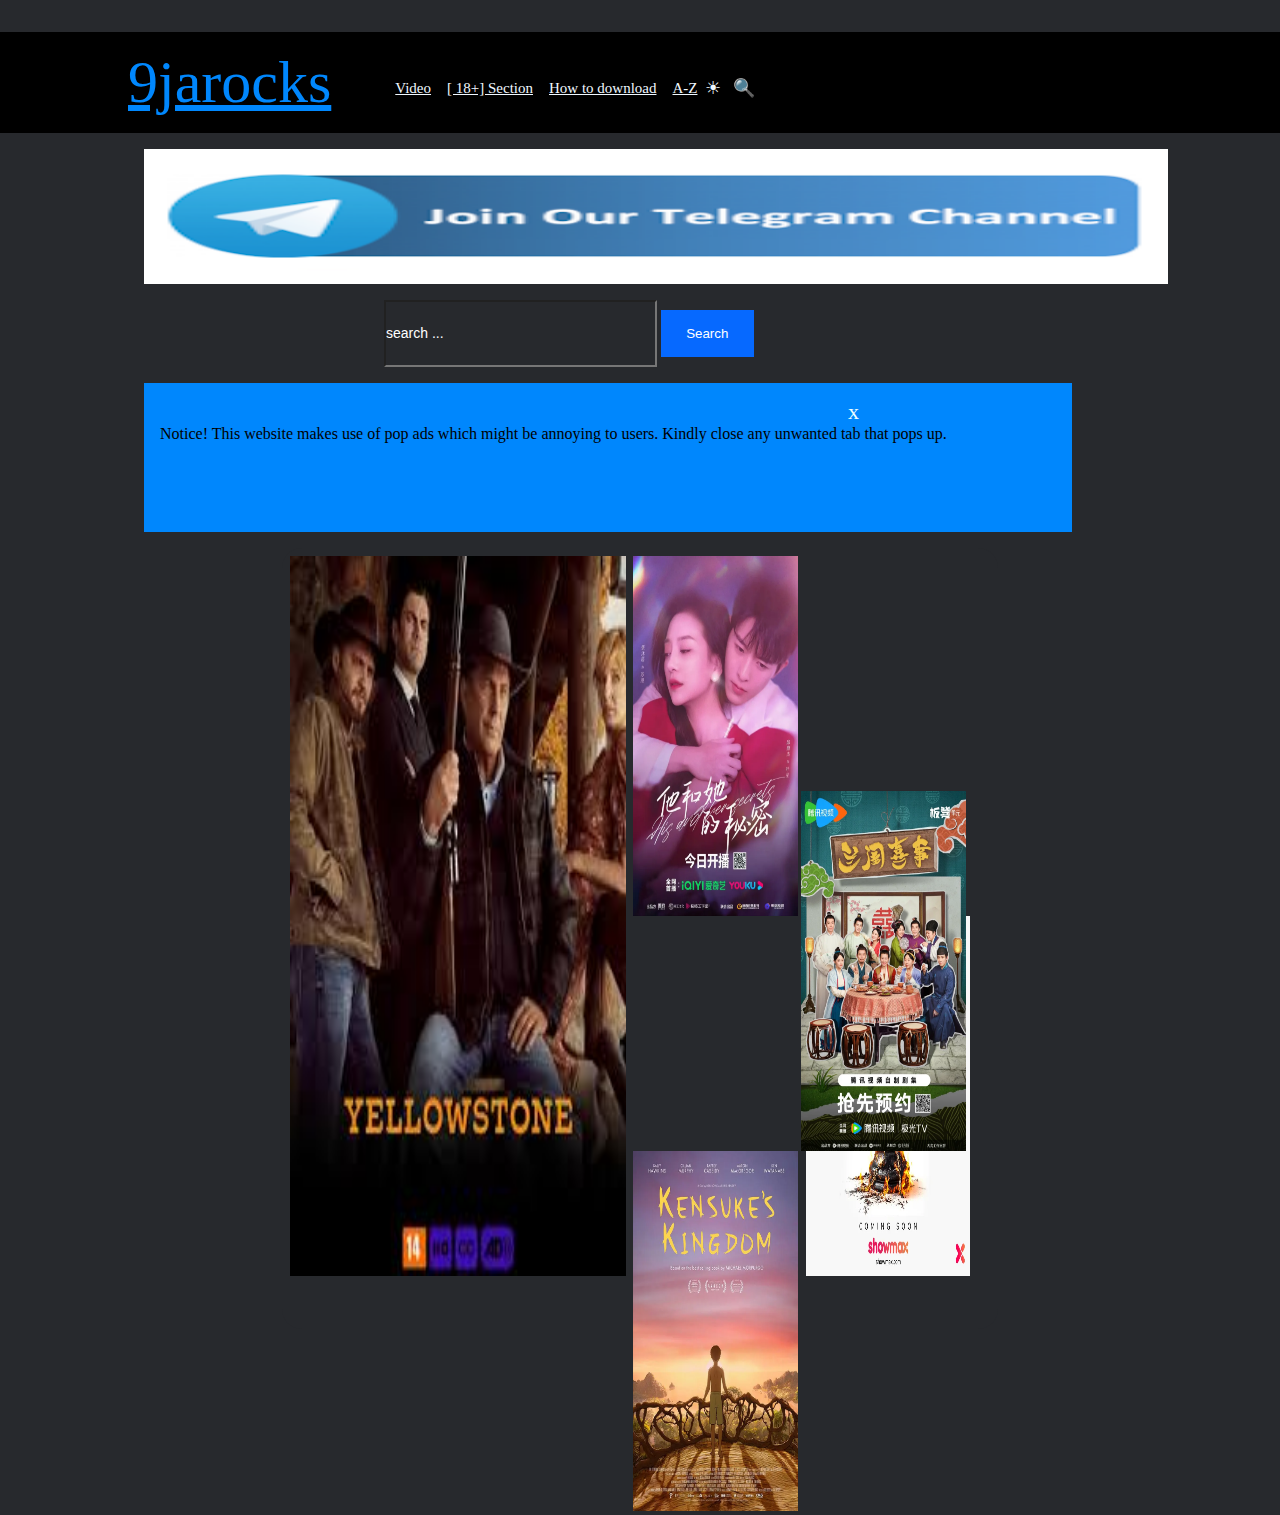
==== assignment5/jjj.html @ 3bb4eb0a "first commit" ====
<!DOCTYPE html>
<html lang="en">
<head>
    <meta charset="UTF-8">
    <meta name="viewport" content="width=device-width, initial-scale=1.0">
    <title>9jarocks</title>
    <link rel="stylesheet" href="stylesz.css">
</head>
<body>
   <!-- header code  -->
    <header>
        
        
        <!--nav code-->
<nav>
    <div class="inner_nav ">
        
        <div class="nav_right">
            <div class="ben_in">

            
        
                <a href="">9jarocks</a>

            
            <div class="nav_items">
                <a href="#">Video</a>
                <a href="#">[ 18+] Section</a>
                <a href="#">How to download</a>
                <a href="#">A-Z</a>

            </div>
            <div class="james_in">
                <span>☀</span>
                <span>🔍</span>
            
               </div>
               
                
                    
    
                
                

           

        </div>
        
        
            
           
          
    </div>
</div>
</nav>
    </header>
    <div class="ann_tel">
        <img src="/assignment5/tele.png" alt="">


    </div>
    <!-- input box -->
     <div class="input_box">
     <input type="text" placeholder="search ...">
     <button>Search</button>
     </div>
     <div class="babe_in">
        <span>x</span>
        <p>Notice! This website makes use of pop ads which might be annoying to users. Kindly close any unwanted tab that pops up.</p>
        

     </div>
     <div id="wrapper">
        <di class="container">

        

     <!-- form_side 1 -->
     <div class="clara_in">
        

<!-- form_side2 -->
        <div class="vick_in">
            <img src="/9jarocks1.jpeg" alt="">
            

        </div>
        <div id="ameh_in">
            <div class="joe_in">
                <img src="/9jarocks2.webp" alt="">
            </div>
            <div id="men_in">
                <div class="joe_out">
                    <img src="/9jarocks3.webp" alt="">

                </div>

            </div>
            
                <div class="john_out">
                    <img src="/9jarocks4.webp" alt="">


                </div>
                <div class="love_in">
                    <img src="/9ja5.webp" alt="">


                </div>
                

                

            
            

        </div>
        

        



        

     </div>
     </div>
    </div> 

</body>
</html>
---- assignment5/stylesz.css ----
*{
    margin: 0;
    padding: 0;
   
}
body{
    background-color: #27292d;
}
header{
    /* padding-bottom: 1rem; */
    background-color: black;
    /* color: aliceblue; */
    margin-top: 2rem;
    
    
    
    
}

.ben_in{
    display: flex;
    justify-content: end;
    
    
    
    
}
.ben_in > a{
    font-size: 60px;
    color: #0087fd;
    margin-left: 8rem;
    
}
nav{
    padding-block: 1rem;
}
h1{
    border: 2px solid;
}



.inner_nav{
    display: flex;
    align-items: center;
    justify-content: space-between;

}
.nav_items{
    display: flex;
    margin-left: 3rem;
    font-size: 15px;
    margin-top: 2rem;
    
}
.nav_items > a{
    color: aliceblue;
    margin-left: 1rem;

}
.james_in{
    align-items: end;
    margin-top: 1.8rem;
    align-items: center;
    justify-content: end;
}
.james_in > span{
    margin-left: .5rem;
    color: aliceblue;
    font-size: 18px;
    
    
    
}

    

    
    


    
    

.ann_tel{
    margin-left: 8rem;
    padding: 1rem;
    width:80%;
    height: 15vh;
    
    
    
}
.ann_tel > img{
    width: 100%;
    height: 15vh;
    /* object-fit: cover ; */
    
}
.input_box{
    margin-left: 24rem;
    font-size: 15px;
    font-weight: 50;
    
    
    
    
    
   
}
.input_box > ::placeholder{
    color: white;
    font-size: 14px;
    background-color: #27292d;
    font-weight: lighter;
    /* border: 2px solid red; */
    
    
      
}
.input_box > input{
    width: 30%;
    height: 7vh;
    background-color: #27292d;
    font-weight: 100;
}
    

button{
    padding: 1rem 1.6rem;
    background-color: #0669ff;
    border: none;
    color: #fff;


    
}
.babe_in{
    background-color: #0087fd;
    padding: 1rem;
    width: 70%;
    height: 13vh;
    margin-top: 1rem;
    padding-top: 1rem;
    margin-left: 9rem;
}
.babe_in > span{
    margin-left: 43rem;
    font-size: 22px;
    color: azure;
}
#wrapper{
    border-radius: 20px;
    background-color: #27292d;
    /* border: 2px solid black; */
    height: 85vh;
    max-width: 700Px;
    margin: 1rem auto;
    padding: .5rem;
}
.container{
    /* border: 2px solid green; */
}

.clara_in{
    display: flex;
    /* color: black; */
}
.vick_in{
    width: 49%;
    height: 80vh;
    /* border: 2px solid green; */
}
.vick_in > img{
    height: 80vh;
    width: 98%;
}
#ameh_in{
    /* border: 2px solid yellow; */
    width: 49%;
    height: 80vh;
    /* display: flex; */
    
    
}
.joe_in{
    /* border: 2px solid white; */
    width: 49%;
    height: 40vh;

}
.joe_in > img{
    width: 98%;
    height: 40vh;
}
.joe_out{
    /* border: 2px solid blue; */
    width: 49%;
    height: 40vh;
    margin-left: 10.8rem;
}
.joe_out > img{
width: 98%;
height: 40vh;
}
.john_out{
    /* border: 2px solid red; */
    width: 49%;
    height: 40vh;
    margin-left: 10.5rem;
    margin-top: -30.3rem;

}
.john_out > img{
    width: 98%;
    height: 40vh;
}
.love_in{
    /* border: 2px solid gray; */
    width: 49%;
    height: 40vh;
    
}
.love_in > img{
    width: 98%;
    height: 40vh;
}
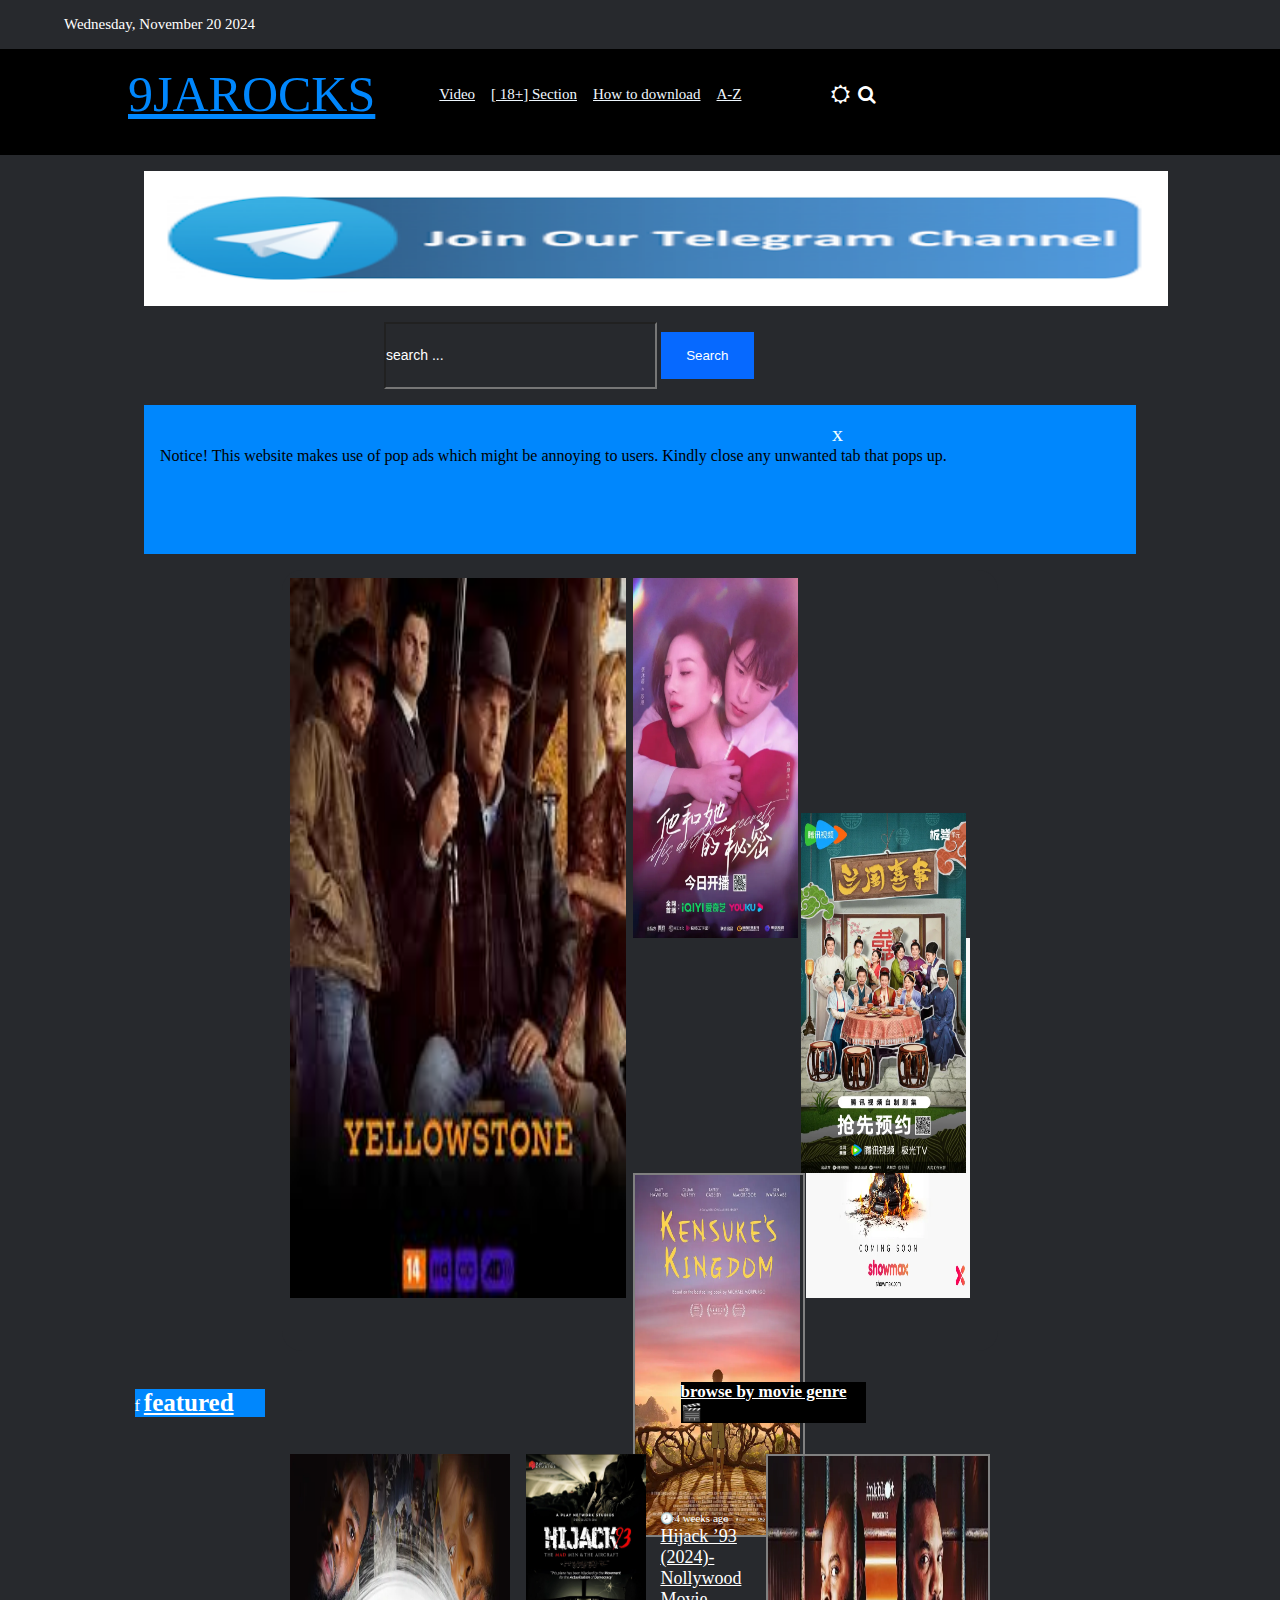
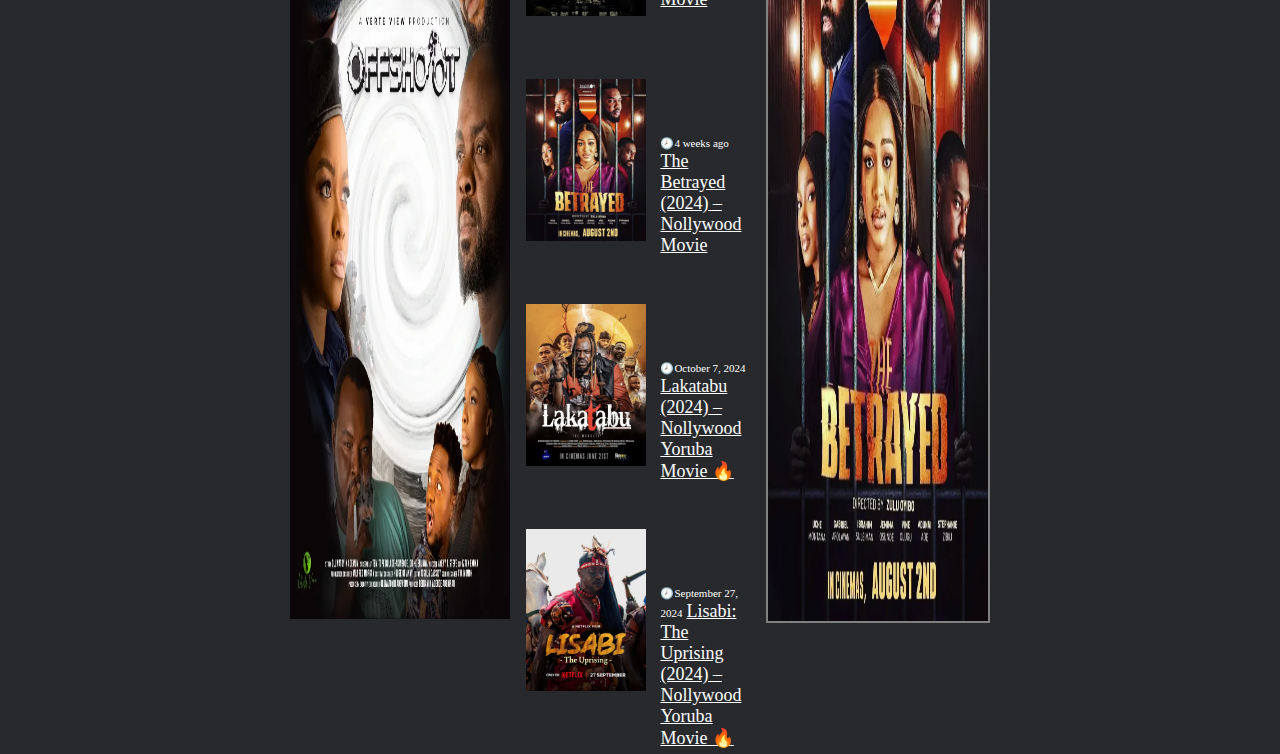
==== commit 45a8c045: "first commit" ====
--- a/assignment5/jjj.html
+++ b/assignment5/jjj.html
@@ -7,34 +7,43 @@
     <link rel="stylesheet" href="stylesz.css">
 </head>
 <body>
+    
+        
+
+        <!--nav code-->
+
+    <!-- date  -->
+     <div class="in_in">
+     <p>wednesday, november 20 2024</p>
+     </div>
    <!-- header code  -->
     <header>
         
-        
+         
         <!--nav code-->
 <nav>
     <div class="inner_nav ">
         
+
         <div class="nav_right">
             <div class="ben_in">
 
             
         
+                
                 <a href="">9jarocks</a>
-
             
             <div class="nav_items">
                 <a href="#">Video</a>
                 <a href="#">[ 18+] Section</a>
                 <a href="#">How to download</a>
                 <a href="#">A-Z</a>
-
-            </div>
-            <div class="james_in">
-                <span>☀</span>
-                <span>🔍</span>
-            
-               </div>
+               
+            </div>
+            <span><i class="fa fa-sun-o" aria-hidden="true"></i> </span>
+            <span><i class="fa fa-search" aria-hidden="true"></i></span>
+            
+            
                
                 
                     
@@ -54,6 +63,7 @@
 </div>
 </nav>
     </header>
+    
     <div class="ann_tel">
         <img src="/assignment5/tele.png" alt="">
 
@@ -126,6 +136,79 @@
      </div>
      </div>
     </div> 
+    <link rel="stylesheet" href="https://cdnjs.cloudflare.com/ajax/libs/font-awesome/4.7.0/css/font-awesome.min.css">
+    <div class="mat_out">
+
+    <div class="mat_in">
+     <span>f</span>
+     <a href=""> featured</a>
+     
+    
+    </div>
+<div class="met_in">
+    <a href="">browse by movie genre</a>
+    <span>🎬</span>
+
+</div>
+    </div>
+    <div class="moses_in">
+        <div class="mos_in">
+            <img src="/9ja6.webp" alt="">
+
+        </div>
+        <div class="mos_out">
+            <div class="bug_out">
+                <img src="/9ja7.webp" alt="">
+                <div class="jeff_in">
+                    <span>🕗4 weeks ago</span>
+                <a href="">Hijack ’93 (2024)-  Nollywood Movie</a>
+            </div>
+
+            </div>
+
+            <div class="bug_out">
+                <img src="/9ja8.webp" alt="">
+                <div class="jeff_in">
+                    <span>🕗4 weeks ago</span>
+
+                
+                    <a href="">The Betrayed (2024) – Nollywood Movie</a>
+                </div>
+
+            </div>
+            <div class="bug_out">
+                <img src="/9ja9.webp" alt="">
+                <div class="jeff_in">
+                    <span>🕗October 7, 2024</span>
+
+                
+                    <a href="">Lakatabu (2024) – Nollywood Yoruba Movie 🔥</a>
+                </div>
+
+
+            </div>
+            <div class="bug_out">
+                <img src="/9ja10.webp" alt="">
+                <div class="jeff_in">
+                    <span>🕗September 27, 2024</span>
+
+                
+                    <a href="">Lisabi: The Uprising (2024) – Nollywood Yoruba Movie 🔥</a>
+                </div>
+
+            </div>
+
+        </div>
+        <div class="mess_in">
+            <img src="/9ja8.webp" alt="">
+
+        </div>
+
+    </div>
+    
+
+    
+
 
 </body>
 </html>--- a/assignment5/stylesz.css
+++ b/assignment5/stylesz.css
@@ -1,4 +1,7 @@
-
+.{
+    font-family: 'Courier New', Courier, monospace;
+   
+}
 *{
     margin: 0;
     padding: 0;
@@ -11,7 +14,7 @@
     /* padding-bottom: 1rem; */
     background-color: black;
     /* color: aliceblue; */
-    margin-top: 2rem;
+    margin-top: 1rem;
     
     
     
@@ -27,9 +30,11 @@
     
 }
 .ben_in > a{
-    font-size: 60px;
+    font-size:50px;
     color: #0087fd;
     margin-left: 8rem;
+    text-transform: uppercase;
+    
     
 }
 nav{
@@ -38,37 +43,58 @@
 h1{
     border: 2px solid;
 }
+.in_in{
+    color: #fff;
+    font-size: 15px;
+    font-weight: 100;
+    margin-top: 1rem;
+    margin-left: 4rem;
+    text-transform: capitalize;
+}
 
 
 
 .inner_nav{
-    display: flex;
-    align-items: center;
-    justify-content: space-between;
+    margin-bottom: 1rem;
+    display: flex;
+    width: 950px;
+    /* align-items: center; */
+    /* justify-content: space-between; */
+    /* border: 2px solid red; */
+
 
 }
 .nav_items{
     display: flex;
     margin-left: 3rem;
     font-size: 15px;
-    margin-top: 2rem;
-    
+    /* margin-top: 1.5rem; */
+    align-items: center;
+    /* border: 2px solid white; */
+    width: 400px;
+    
+}
+.nav_items > :hover{
+    background-color: blue;
+    cursor: pointer;
 }
 .nav_items > a{
     color: aliceblue;
     margin-left: 1rem;
-
-}
-.james_in{
-    align-items: end;
-    margin-top: 1.8rem;
+    /* margin-bottom: .5rem; */
+
+}
+.ben_in > span{
+    display: flex;
+    margin-left: .5rem;
+    color: #fff;
+    font-size: 19px;
+    /* margin-top: -.4rem; */
     align-items: center;
-    justify-content: end;
-}
-.james_in > span{
-    margin-left: .5rem;
-    color: aliceblue;
-    font-size: 18px;
+    /* justify-content: space-between; */
+    /* gap: 2rem; */
+    
+    
     
     
     
@@ -139,14 +165,14 @@
 .babe_in{
     background-color: #0087fd;
     padding: 1rem;
-    width: 70%;
+    width: 75%;
     height: 13vh;
     margin-top: 1rem;
     padding-top: 1rem;
     margin-left: 9rem;
 }
 .babe_in > span{
-    margin-left: 43rem;
+    margin-left: 42rem;
     font-size: 22px;
     color: azure;
 }
@@ -217,7 +243,7 @@
     height: 40vh;
 }
 .love_in{
-    /* border: 2px solid gray; */
+    border: 2px solid gray;
     width: 49%;
     height: 40vh;
     
@@ -226,7 +252,130 @@
     width: 98%;
     height: 40vh;
 }
-
-
-
-    
+.mat_out{
+    width: 1000px;
+    display: flex;
+    align-items: center;
+    /* border: 2px solid ; */
+    justify-content: center;
+    margin-top: -2rem;
+    height: 15vh;
+    
+}
+.mat_in{
+    /* display: flex; */
+    align-items: center;
+    margin-right: 22rem;
+    width: 130px;
+    background-color: #0087fd;
+    
+    
+
+}
+.mat_in > span{
+    color: white;
+}
+.mat_in > a{
+    color: white;
+    font-size: 25px;
+    font-weight: 800;
+
+    
+    
+    
+    
+}
+.met_in{
+    margin-left: 4rem;
+    font-size: 17px;
+    font-weight: 800;
+    width: 185px;
+    background-color: black;
+    
+}
+.met_in > a{
+    /* smargin-right: -1rem; */
+    color: white;
+}
+.moses_in{
+    /* border: 2px solid red; */
+    height: 85vh;
+    max-width: 700Px;
+    margin: 1rem auto;
+    margin-top: -1rem;
+    display: flex;
+    gap: 1rem;
+}
+.moses_in :hover{
+    background-color: blue;
+    cursor: pointer;
+}
+.mos_in{
+    width: 220px;
+    height: 85vh;
+    /* border: 2px solid yellow; */
+}
+.mos_in > img{
+    width: 220px;
+    height: 85vh;
+}
+
+.mos_out{
+    width: 260px;
+    height: 100vh;
+    /* border: 2px solid blue; */
+    display: grid;
+    align-items: start;
+    justify-content: start;
+    
+
+}
+.bug_out{
+    width: 117px;
+    height: 15vh;
+    /* border: 2px solid green; */
+    
+}
+.bug_out > img{
+    width: 120px;
+    height: 18vh;
+
+}
+.jeff_in{
+    /* border: 2px solid red; */
+    width: 86px;
+    margin-left: 8.4rem;
+    margin-top: -7.0rem;
+    gap: 2rem;
+    
+}
+.jeff_in > span{
+    color: white;
+    width: 70px;
+    font-size: 11px;
+    font-weight: 100;
+}
+
+
+.jeff_in > a{
+    color: white;
+    font-size:18px;
+    
+    
+}
+
+
+.mess_in{
+    width: 220px;
+    height: 85vh;
+    border: 2px solid gray;
+
+}
+.mess_in > img{
+    width:220px ;
+    height: 85vh;
+}
+
+
+
+    
